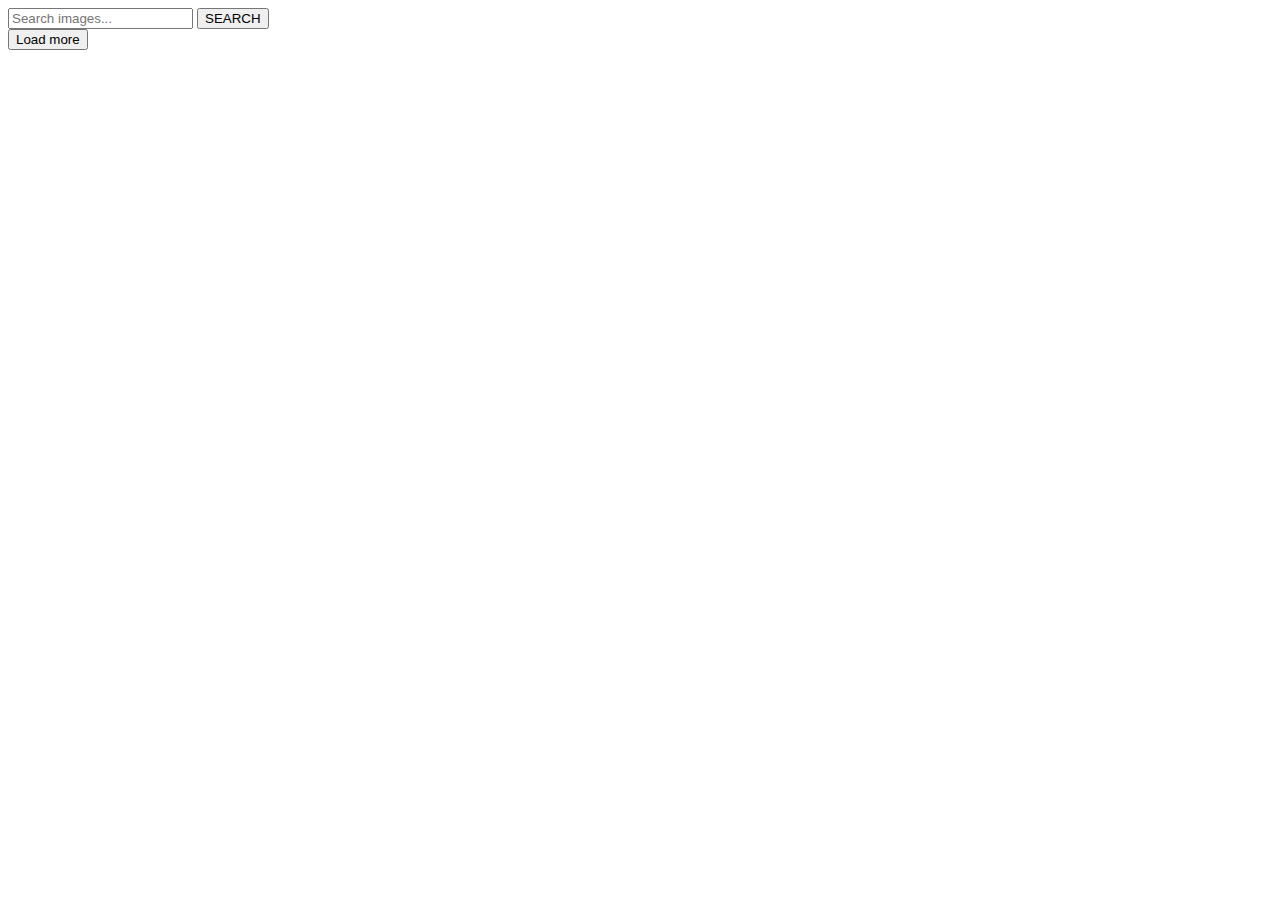
==== index.html @ 82af038e "Deploying to gh-pages from @ neromaxor/goit-js-hw-12@ba3f96d930f852b6e5e7d8a7cd1c446b0d13a6e2 🚀" ====
<!DOCTYPE html>
<html lang="en">

<head>
  <meta charset="UTF-8" />
  <link rel="icon" type="image/svg+xml" href="/goit-js-hw-12/favicon.svg" />
  <meta name="viewport" content="width=device-width, initial-scale=1.0" />
  <title>goit-js-hw-11</title>
  <link rel="preconnect" href="https://fonts.googleapis.com" />
  <link rel="preconnect" href="https://fonts.gstatic.com" crossorigin />
  <link href="https://fonts.googleapis.com/css2?family=Montserrat:wght@400;500&display=swap" rel="stylesheet" />
  
  <script type="module" crossorigin src="/goit-js-hw-12/commonHelpers.js"></script>
  <link rel="modulepreload" crossorigin href="/goit-js-hw-12/assets/vendor-89feecc5.js">
  <link rel="stylesheet" href="/goit-js-hw-12/assets/vendor-eb6030bc.css">
  <link rel="stylesheet" href="/goit-js-hw-12/assets/index-128f73e5.css">
</head>

<body>

  <form class="form" data-form="form" action="submit">
    <input class="input" type="text" placeholder="Search images..." />
    <button class="button-search" type="submit">SEARCH</button>
  </form>
  <span class="loader"></span>
  <div class="photo-container">
  </div>


<button class="load-more" type="button">Load more</button>
  
</body>

</html>
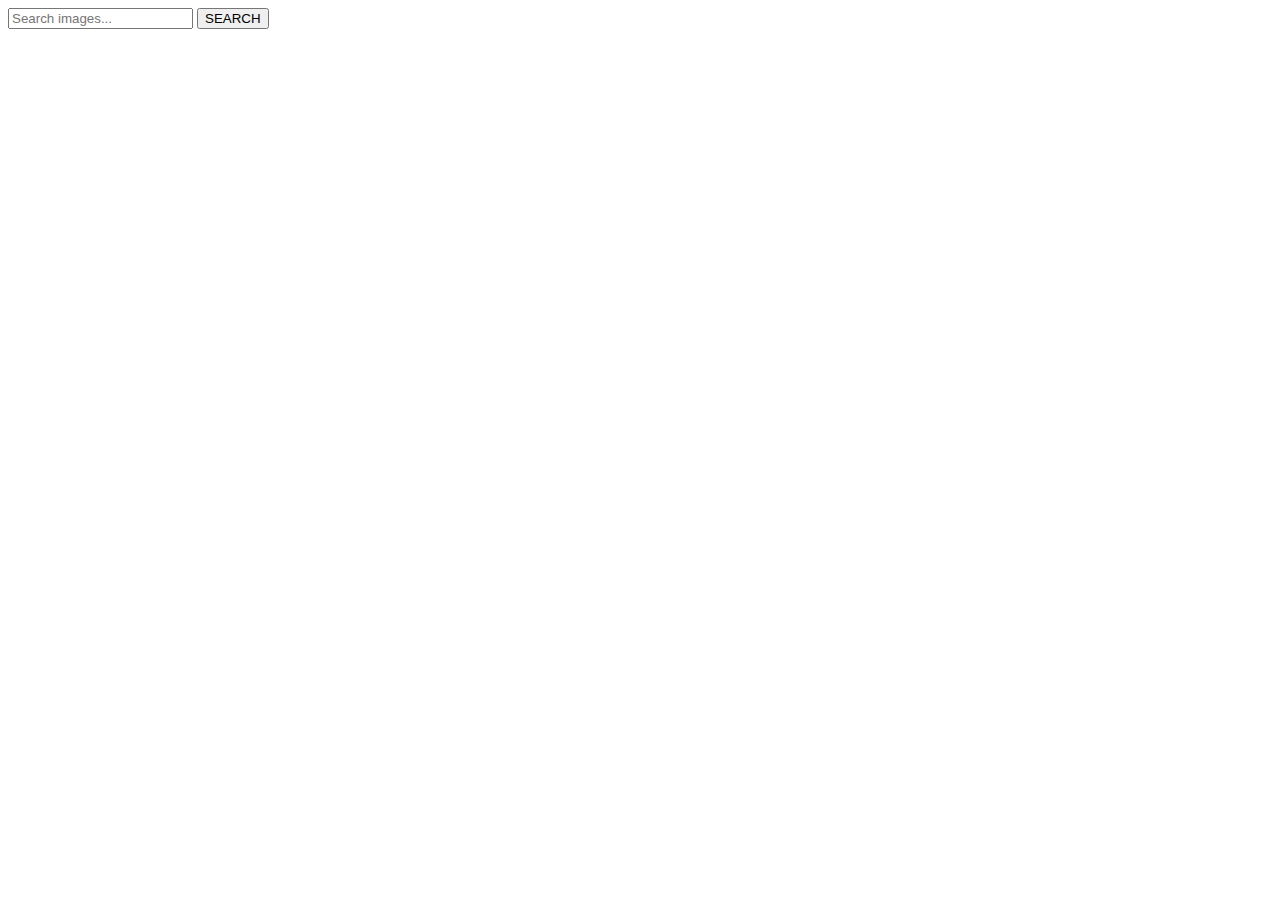
==== commit fec4f91f: "Deploying to gh-pages from @ neromaxor/goit-js-hw-12@c8e3fc0d603dfbbc2a738ed45656a74083d4fd08 🚀" ====
--- a/index.html
+++ b/index.html
@@ -3,31 +3,35 @@
 
 <head>
   <meta charset="UTF-8" />
-  <link rel="icon" type="image/svg+xml" href="/goit-js-hw-12/favicon.svg" />
   <meta name="viewport" content="width=device-width, initial-scale=1.0" />
-  <title>goit-js-hw-11</title>
+  <title>Homework-11</title>
   <link rel="preconnect" href="https://fonts.googleapis.com" />
   <link rel="preconnect" href="https://fonts.gstatic.com" crossorigin />
   <link href="https://fonts.googleapis.com/css2?family=Montserrat:wght@400;500&display=swap" rel="stylesheet" />
   
   <script type="module" crossorigin src="/goit-js-hw-12/commonHelpers.js"></script>
-  <link rel="modulepreload" crossorigin href="/goit-js-hw-12/assets/vendor-89feecc5.js">
-  <link rel="stylesheet" href="/goit-js-hw-12/assets/vendor-eb6030bc.css">
-  <link rel="stylesheet" href="/goit-js-hw-12/assets/index-128f73e5.css">
+  <link rel="modulepreload" crossorigin href="/goit-js-hw-12/assets/vendor-c145bea9.js">
+  <link rel="stylesheet" href="/goit-js-hw-12/assets/vendor-fd638ea2.css">
+  <link rel="stylesheet" href="/goit-js-hw-12/assets/index-dd3be602.css">
 </head>
 
 <body>
+
 
   <form class="form" data-form="form" action="submit">
     <input class="input" type="text" placeholder="Search images..." />
     <button class="button-search" type="submit">SEARCH</button>
   </form>
-  <span class="loader"></span>
-  <div class="photo-container">
-  </div>
+
+  
+  <div class="photo-container"></div>
+  <div class="loader"></div>
+  <button class="button-load-more" type="button" style="display: none">
+    Load more
+  </button>
 
 
-<button class="load-more" type="button">Load more</button>
+
   
 </body>
 
